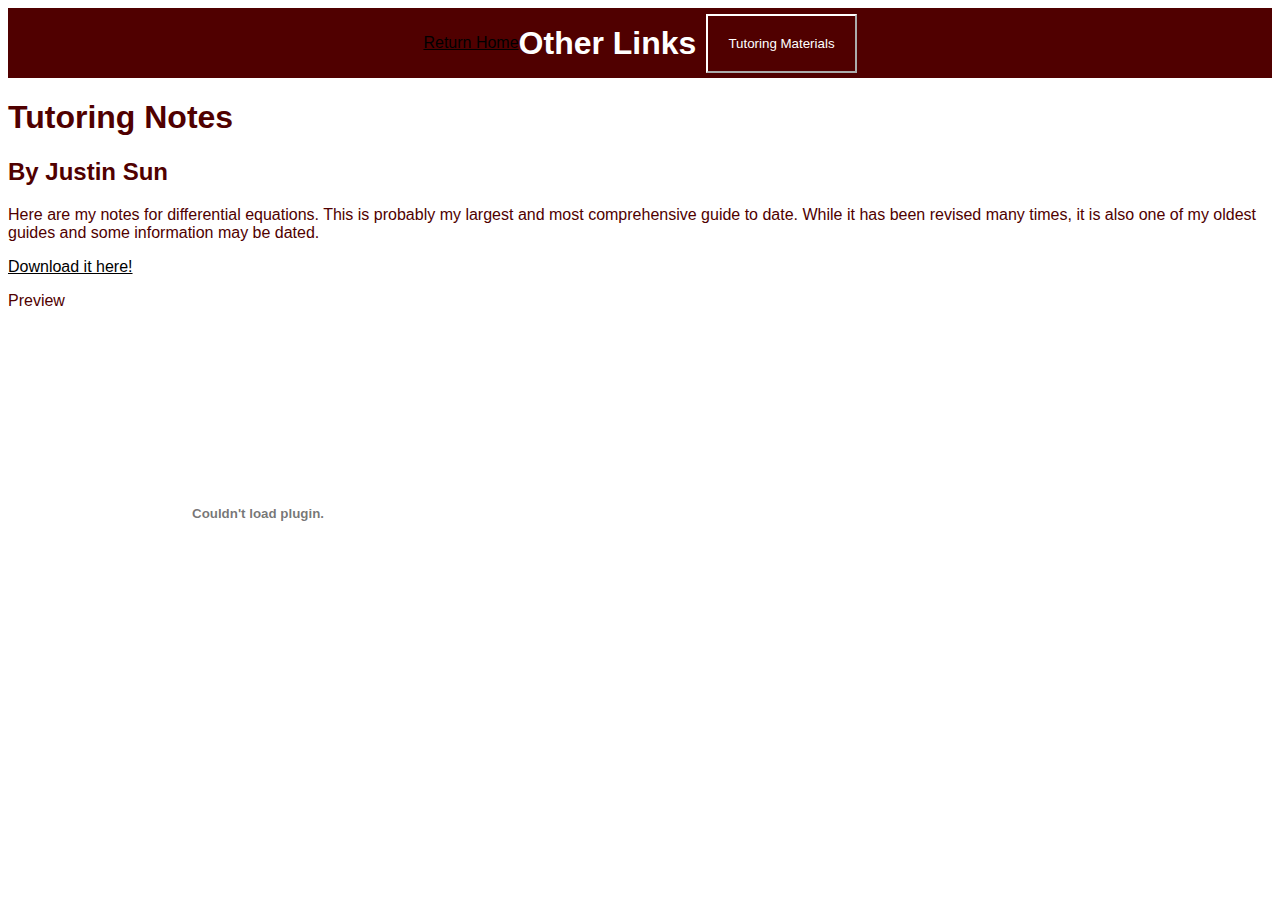
==== differentialequations.html @ 5ac65d7b "Testing pdf file hosting" ====
<!DOCTYPE html>
<html>
<head>
    <meta charset="UTF-8" />
    <title>Differential Equations</title>
    <link rel="stylesheet" href="styles.css" />
</head>
<body>
    <header>
        <div class="gohome">
            <a href="index.html">Return Home</a>
        </div>
        <h1 id="LinkHeader">Other Links</h1>
        <div class="dropdown">
            <button class = "dropbutton">Tutoring Materials</button>
            <div class="dropdown-content">
                <a href="differentialequations.html">Differential Equations</a>
                <a>asdf</a>
            </div>
        </div>
        
    </header>
    <main>
        <h1>Tutoring Notes</h1>
        <h2>By Justin Sun</h2>
        <p>Here are my notes for differential equations. This is probably my largest and most comprehensive guide to date.
            While it has been revised many times, it is also one of my oldest guides and some information may be dated.
        </p>
        
        <a href="DiffEQ.pdf">Download it here!</a>
        <p>Preview</p>
        <embed src="DiffEQ.pdf" width="500" height="375"/>
    </main>
</body>
</html>
---- styles.css ----
* {
    scroll-behavior: smooth;
}

body {
    color: #500000;
    background: white;
    font-family: Helvetica
}

header{
    background-color: #500000;
    color: white;
    display: flex;
    justify-content: center;
    align-items: center;
    top: 0;
    width: 100%;
    height: 70px;
    position: relative;
}

h1 {
    font-size: 2em;
}

.dropbutton {
    background-color: #500000;
    color: white;
    border-color: white;
    padding: 20px;
    margin-left: 10px;
 
    
}

.dropdown {
    position: relative;
    display: inline-block;
}

.dropdown-content {
    display: none;
    position: absolute;
    background-color: #500000;
    color: white;
    z-index: 1;
    border-color: white;
    min-width: 160px;
    margin: 1;
}

.dropdown-content a {
    padding: 12px 16px;
    border: 1px;
    border-color: white;
    display: block;
    text-align: center;
}

.dropdown:hover .dropdown-content {
    display: block;
    background-color: #500000;
}

a:link {
    color: black;
}
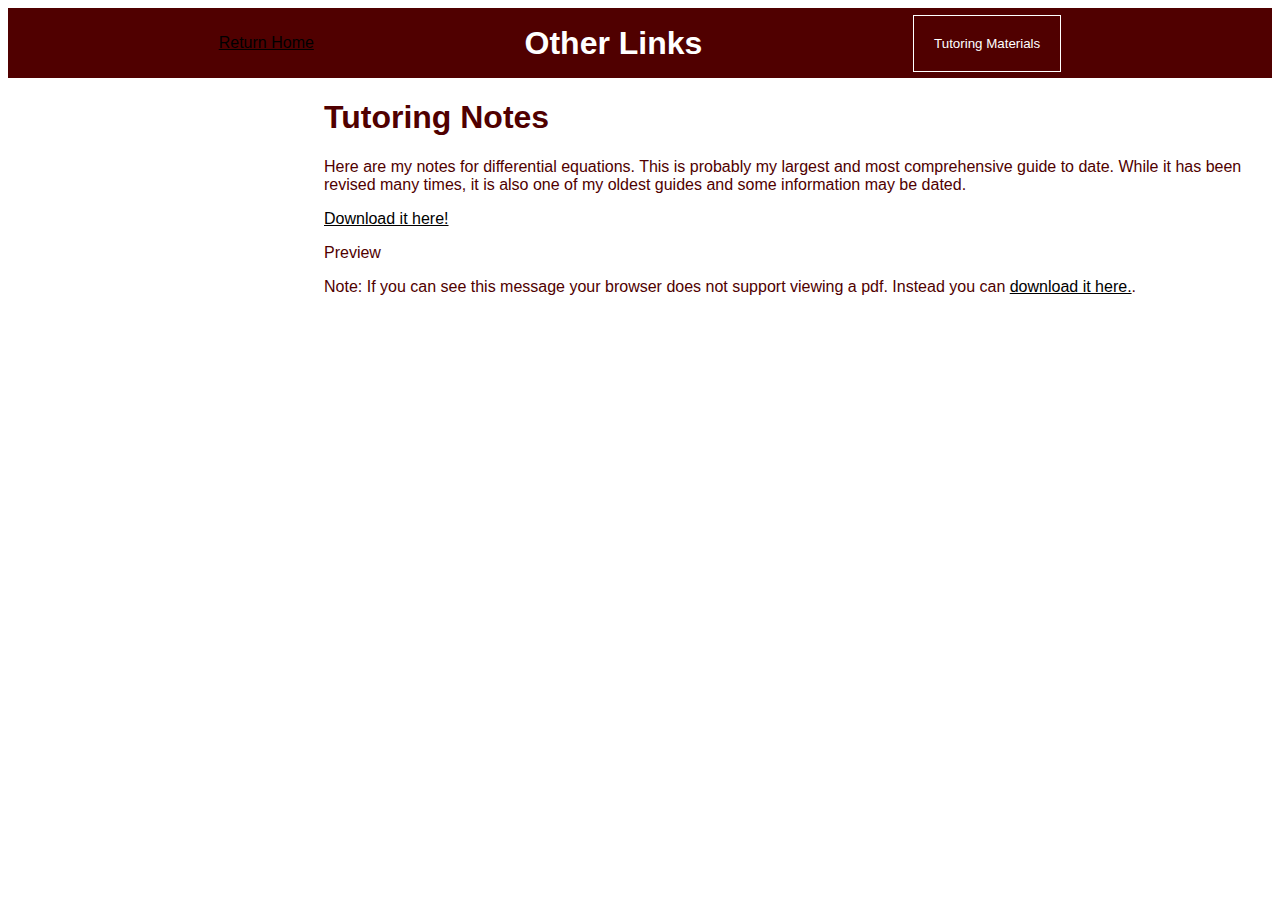
==== commit 5e8fdeaa: "Added some additional changes" ====
--- a/differentialequations.html
+++ b/differentialequations.html
@@ -22,14 +22,18 @@
     </header>
     <main>
         <h1>Tutoring Notes</h1>
-        <h2>By Justin Sun</h2>
         <p>Here are my notes for differential equations. This is probably my largest and most comprehensive guide to date.
             While it has been revised many times, it is also one of my oldest guides and some information may be dated.
         </p>
         
         <a href="DiffEQ.pdf">Download it here!</a>
         <p>Preview</p>
-        <embed src="DiffEQ.pdf" width="500" height="375"/>
+        <object class="pdf" data="DiffEQ.pdf" width="800" height="500">
+            <p>Note: If you can see this message your browser does not support viewing a pdf.
+                Instead you can <a href="DiffEQ.pdf">download it here.</a>.
+            </p>
+        </object>
+        
     </main>
 </body>
 </html>
--- a/styles.css
+++ b/styles.css
@@ -12,7 +12,7 @@
     background-color: #500000;
     color: white;
     display: flex;
-    justify-content: center;
+    justify-content: space-evenly;
     align-items: center;
     top: 0;
     width: 100%;
@@ -20,16 +20,46 @@
     position: relative;
 }
 
+.Portfolio-Name {
+    border: 1px solid white;
+    padding: 3px;
+}
+
 h1 {
     font-size: 2em;
 }
 
+.sidebar {
+    height: 10%;
+    width: 15%;
+    position: absolute;
+    left: 1em;
+    top: 10em;
+    padding-top: 40px;
+  }
+
+.sidebar div {
+    border: 2px solid #500000;
+    height: 30px;
+    padding: 3px;
+    line-height: 30px;
+}
+
+.current-page {
+    font-weight: bold;
+    border-left: 1rem solid !important;
+
+}
+
+main {
+    margin-left: 25%
+}
+
 .dropbutton {
     background-color: #500000;
+    border: 1px solid white;
     color: white;
-    border-color: white;
     padding: 20px;
-    margin-left: 10px;
  
     
 }
@@ -66,3 +96,7 @@
 a:link {
     color: black;
 }
+
+.author {
+    text-align: center;
+}
